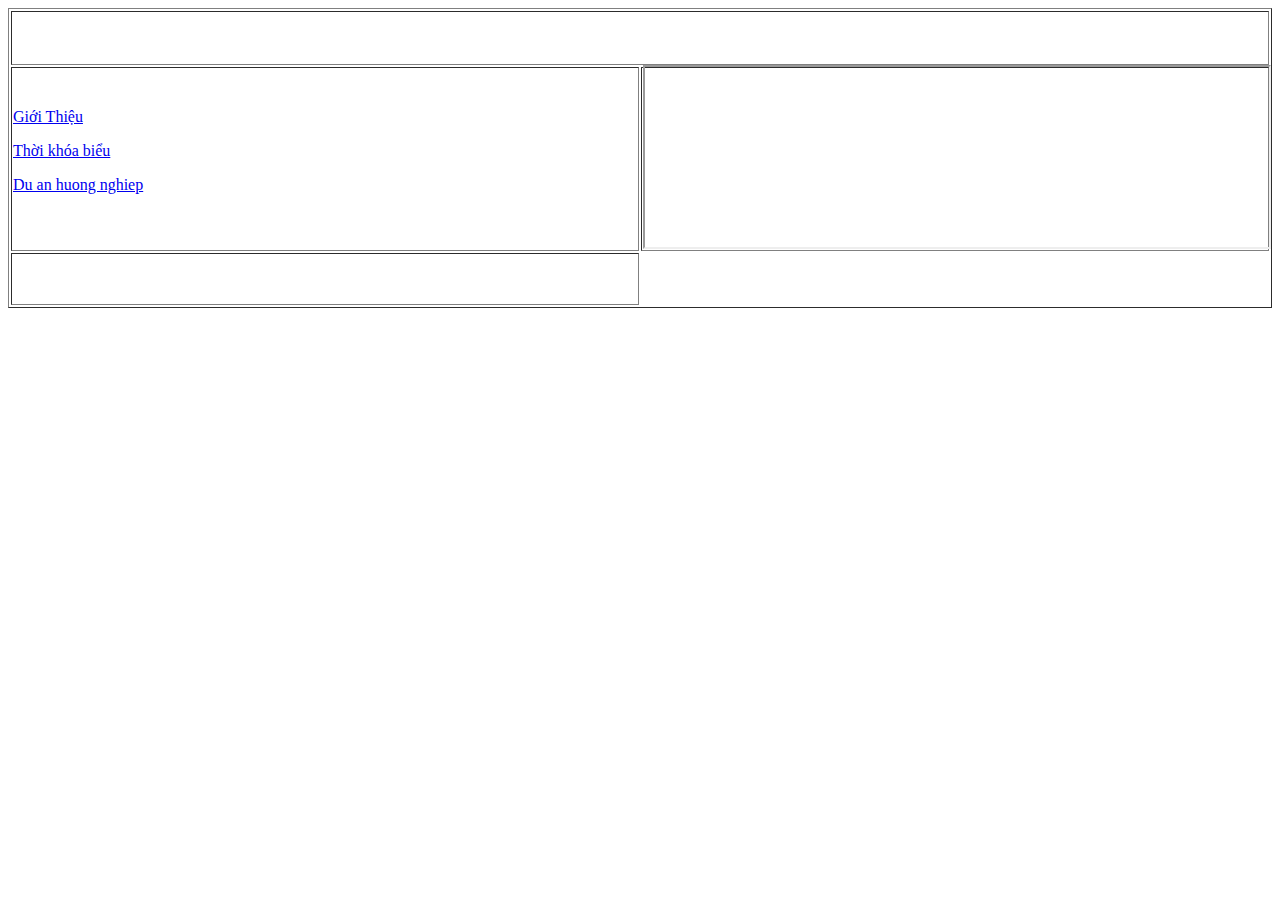
==== index.html @ ab228d6e "Add files via upload" ====
<!DOCTYPE html>
<html>

<head>
  <meta charset="utf-8">
  <meta name="viewport" content="width=device-width">
  <title>12J</title>
  <link href="style.css" rel="stylesheet" type="text/css" />

</head>

<body>
  <table border="1" width="100%" height=300px>
    <tr>
      <td colspan="4" height="50px" aligin="center"></td>
    </tr>
    <tr>
      <td width="50%" height=180px>
        <a href="gioithieu.html" target="nd">Giới Thiệu</a>
        <p></p><a href="tkb.html" target="nd">Thời khóa biểu</a></p>
      
          <p><a href="huongnghiep.html" target="nd">Du an huong nghiep</a></p>
      </td>
      <td>
        <iframe name="nd" width="100%" height="100%"></iframe>
      </td>
    </tr>
    <tr>
      <td></td>
    </tr>
  </table>
</body>
---- style.css ----
html {
  height: 100%;
  width: 100%;
}
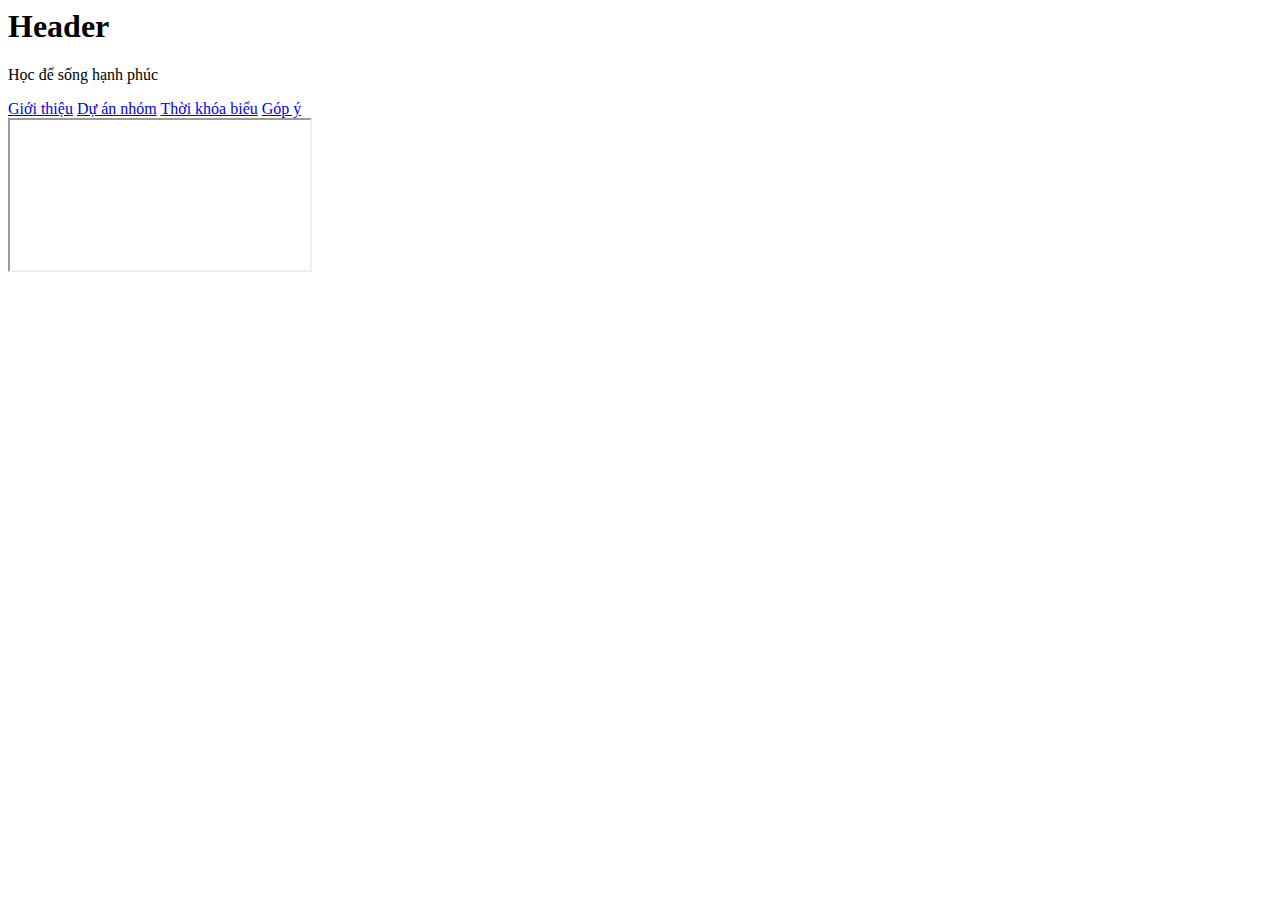
==== commit ac968497: "Update index.html" ====
--- a/index.html
+++ b/index.html
@@ -1,33 +1,27 @@
-<!DOCTYPE html>
-<html>
+<html class="fullsize">
+<head>
+  <link href="style3.css" rel="stylesheet" type="text/css" />
+</head>
+  <body>
+    <div class="header">
+  <h1>Header</h1>
+  <p> Học để sống hạnh phúc</p>
+</div>
 
-<head>
-  <meta charset="utf-8">
-  <meta name="viewport" content="width=device-width">
-  <title>12J</title>
-  <link href="style.css" rel="stylesheet" type="text/css" />
+<div class="topnav">
+  <a href="Contents/gioithieu.html" target="noidung">Giới thiệu</a>
+  <a href="Contents/duan.html"  target="noidung">Dự án nhóm</a>
+  <a href="Contents/tkb.html"  target="noidung" > Thời khóa biểu</a>
+  <a href="Contents/bai7_nv1.html"  target="noidung" >Góp ý</a>
+</div>
+<div class="content right">
+  <iframe class="fullsize" name="noidung" border="0">
+  <p></p>
+</p>
+</div>
 
-</head>
 
-<body>
-  <table border="1" width="100%" height=300px>
-    <tr>
-      <td colspan="4" height="50px" aligin="center"></td>
-    </tr>
-    <tr>
-      <td width="50%" height=180px>
-        <a href="gioithieu.html" target="nd">Giới Thiệu</a>
-        <p></p><a href="tkb.html" target="nd">Thời khóa biểu</a></p>
-      
-          <p><a href="huongnghiep.html" target="nd">Du an huong nghiep</a></p>
-      </td>
-      <td>
-        <iframe name="nd" width="100%" height="100%"></iframe>
-      </td>
-    </tr>
-    <tr>
-      <td></td>
-    </tr>
-  </table>
-</body>
+  </body>
+    
 
+</html>
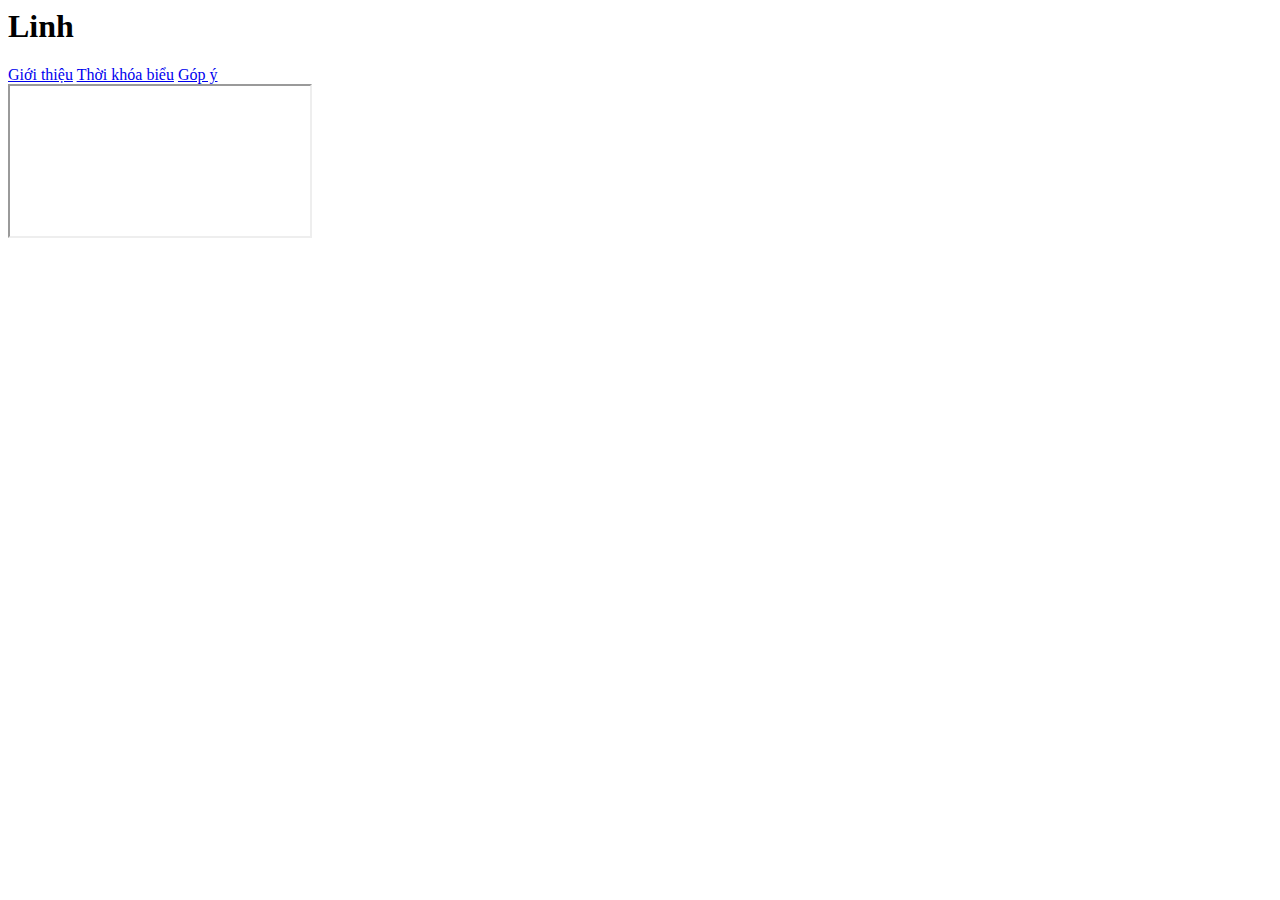
==== commit 07898246: "Update index.html" ====
--- a/index.html
+++ b/index.html
@@ -4,15 +4,15 @@
 </head>
   <body>
     <div class="header">
-  <h1>Header</h1>
-  <p> Học để sống hạnh phúc</p>
+  <h1>Linh</h1>
+  
 </div>
 
 <div class="topnav">
-  <a href="Contents/gioithieu.html" target="noidung">Giới thiệu</a>
-  <a href="Contents/duan.html"  target="noidung">Dự án nhóm</a>
-  <a href="Contents/tkb.html"  target="noidung" > Thời khóa biểu</a>
-  <a href="Contents/bai7_nv1.html"  target="noidung" >Góp ý</a>
+  <a href="gioithieu.html" target="noidung">Giới thiệu</a>
+  
+  <a href="tkb.html"  target="noidung" > Thời khóa biểu</a>
+  <a href="bai7_nv1.html"  target="noidung" >Góp ý</a>
 </div>
 <div class="content right">
   <iframe class="fullsize" name="noidung" border="0">
